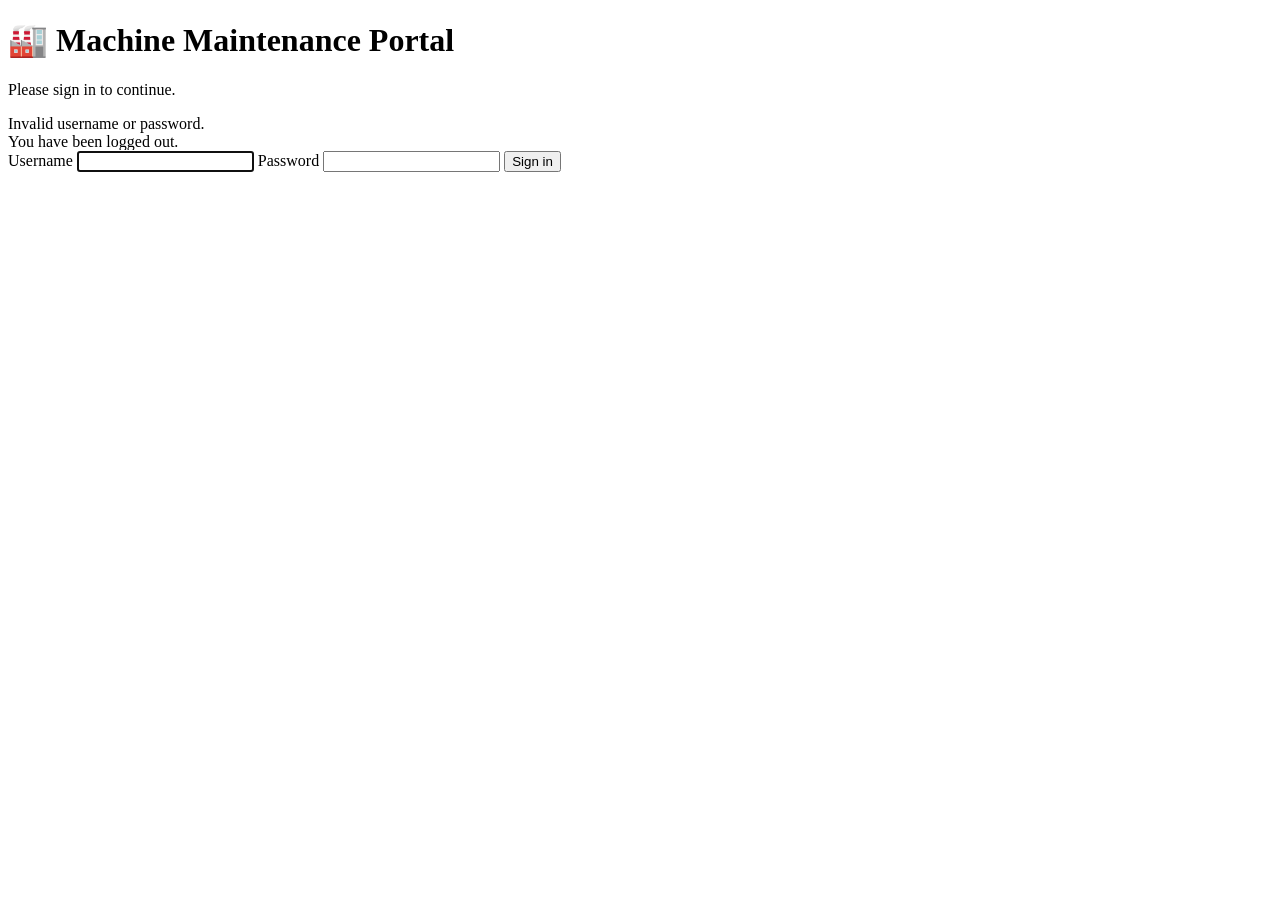
==== machine-maintenance-portal_new/src/main/resources/templates/login.html @ 793dccdf "Initial project setup" ====
<!DOCTYPE html>
<html lang="en" xmlns:th="http://www.thymeleaf.org">
<head th:replace="~{fragments/layout :: head('Login')}"></head>
<body>
<div class="login-wrap">
    <div class="login-box">
        <h1>🏭 Machine Maintenance Portal</h1>
        <p>Please sign in to continue.</p>

        <div class="alert error" th:if="${param.error}">Invalid username or password.</div>
        <div class="alert success" th:if="${param.logout}">You have been logged out.</div>

        <form th:action="@{/login}" method="post">
            <label for="username">Username</label>
            <input type="text" id="username" name="username" required autofocus>

            <label for="password">Password</label>
            <input type="password" id="password" name="password" required>

            <button type="submit" id="login-btn" class="btn">Sign in</button>
        </form>
    </div>
</div>
</body>
</html>
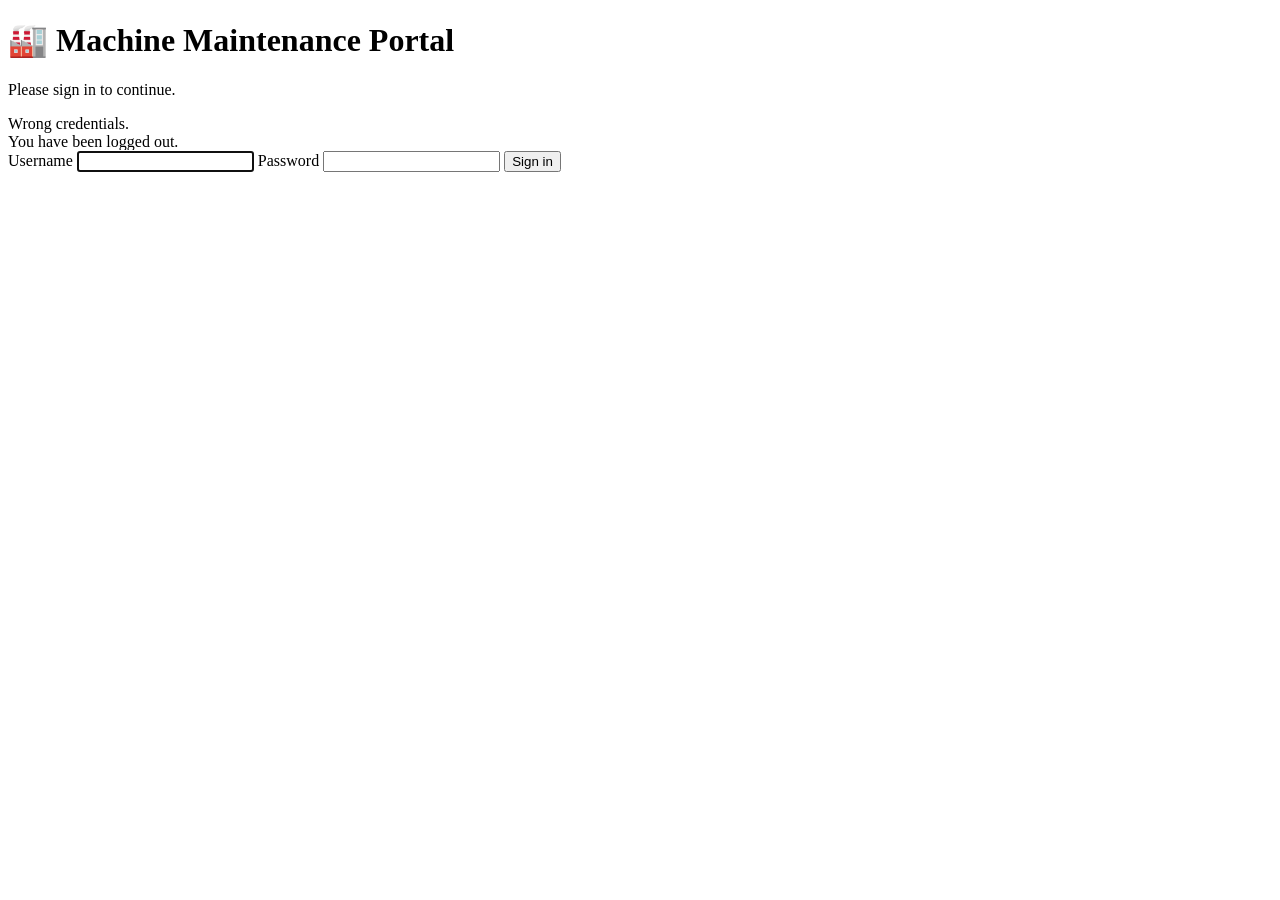
==== commit e3cd7dc5: "test: deliberately break login error message to demonstrate the quality gate" ====
--- a/machine-maintenance-portal_new/src/main/resources/templates/login.html
+++ b/machine-maintenance-portal_new/src/main/resources/templates/login.html
@@ -7,7 +7,7 @@
         <h1>🏭 Machine Maintenance Portal</h1>
         <p>Please sign in to continue.</p>
 
-        <div class="alert error" th:if="${param.error}">Invalid username or password.</div>
+        <div class="alert error" th:if="${param.error}">Wrong credentials.</div>
         <div class="alert success" th:if="${param.logout}">You have been logged out.</div>
 
         <form th:action="@{/login}" method="post">
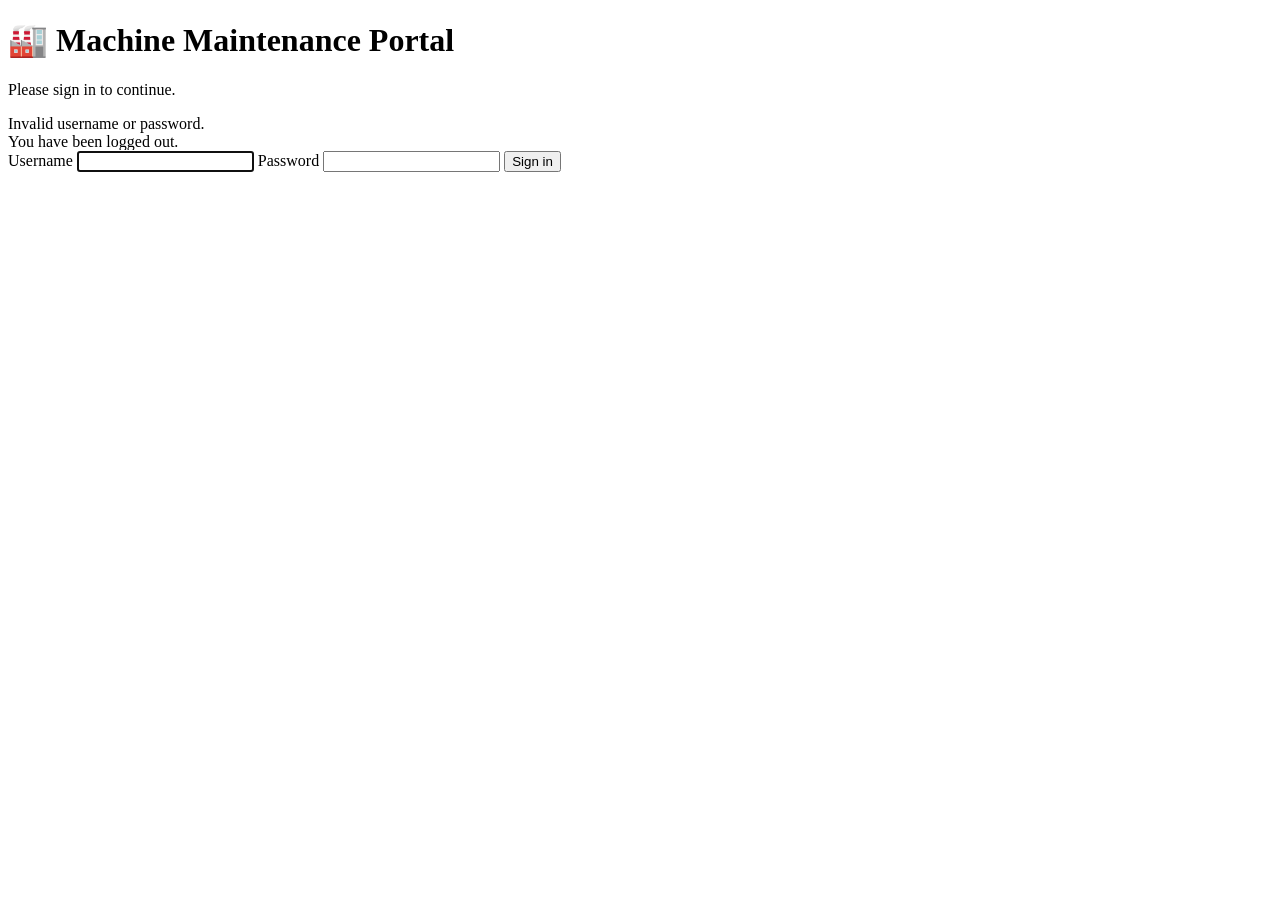
==== commit 30778fbc: "fix: restore login error message" ====
--- a/machine-maintenance-portal_new/src/main/resources/templates/login.html
+++ b/machine-maintenance-portal_new/src/main/resources/templates/login.html
@@ -7,7 +7,7 @@
         <h1>🏭 Machine Maintenance Portal</h1>
         <p>Please sign in to continue.</p>
 
-        <div class="alert error" th:if="${param.error}">Wrong credentials.</div>
+        <div class="alert error" th:if="${param.error}">Invalid username or password.</div>
         <div class="alert success" th:if="${param.logout}">You have been logged out.</div>
 
         <form th:action="@{/login}" method="post">
